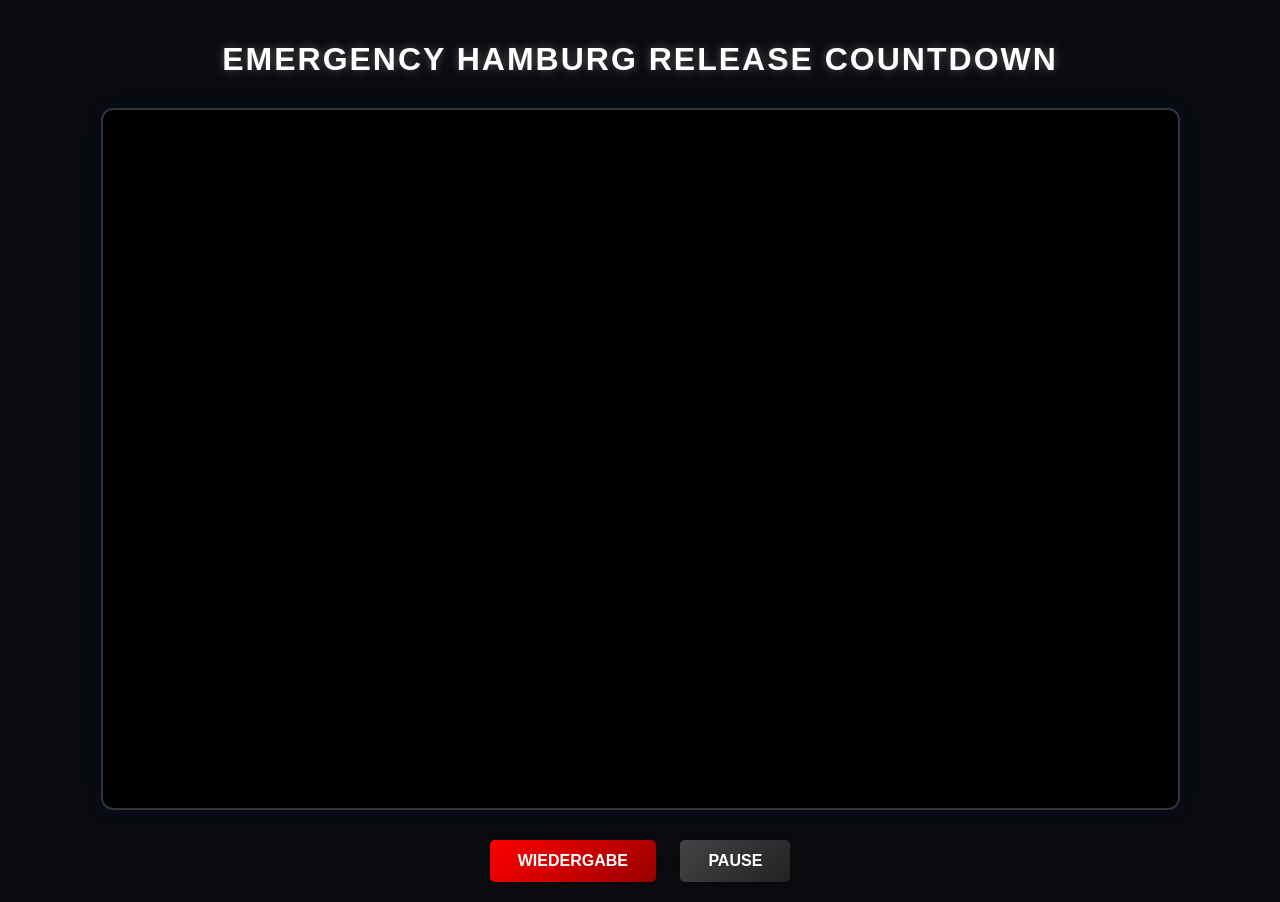
==== docs/stream/index.html @ 1939369b "Create index.html" ====
<!DOCTYPE html>
<html lang="de">
<head>
    <meta charset="UTF-8">
    <meta name="viewport" content="width=device-width, initial-scale=1.0">
    <title>Emergency Hamburg Release Countdown</title>
    <style>
        body {
            font-family: 'Arial Black', Gadget, sans-serif;
            background-color: #0b0c10;
            color: #fff;
            text-align: center;
            padding: 20px;
            margin: 0;
            overflow-x: hidden;
            /* Animation für den Blaulicht-Hintergrundeffekt */
            animation: blaulicht 6s infinite alternate;
        }

        /* Hintergrund-Animation: Wechselt dezent zwischen Alarm-Rot und Polizei-Blau */
        @keyframes blaulicht {
            0% { background-color: #070a14; box-shadow: inset 0 0 100px rgba(0, 0, 255, 0.2); }
            50% { background-color: #0d0d0d; box-shadow: inset 0 0 50px rgba(0, 0, 0, 0.5); }
            100% { background-color: #140707; box-shadow: inset 0 0 100px rgba(255, 0, 0, 0.2); }
        }

        h1 {
            text-transform: uppercase;
            letter-spacing: 2px;
            text-shadow: 0 0 10px rgba(255, 255, 255, 0.3);
            margin-bottom: 30px;
        }

        /* Der Container hält das Video im perfekten 16:9 Format */
        .video-container {
            position: relative;
            padding-bottom: 56.25%; /* 16:9 Verhältnis */
            height: 0;
            overflow: hidden;
            max-width: 1075px; 
            margin: 0 auto;
            background: #000;
            border-radius: 12px;
            /* Ein leuchtender Rahmen passend zum Thema */
            border: 2px solid #333;
            box-shadow: 0 0 25px rgba(0, 0, 0, 0.8), 0 0 15px rgba(0, 110, 255, 0.2);
        }

        .video-container iframe {
            position: absolute;
            top: 0;
            left: 0;
            width: 100%;
            height: 100%;
        }

        .controls {
            margin-top: 30px;
        }

        button {
            background: linear-gradient(135deg, #ff0000 0%, #990000 100%);
            color: white;
            border: none;
            padding: 12px 28px;
            font-size: 16px;
            font-weight: bold;
            text-transform: uppercase;
            margin: 0 10px;
            cursor: pointer;
            border-radius: 5px;
            box-shadow: 0 4px 10px rgba(0,0,0,0.3);
            transition: all 0.2s ease;
        }

        button:hover {
            transform: scale(1.05);
            box-shadow: 0 0 15px rgba(255, 0, 0, 0.6);
        }

        button.sekundaer {
            background: linear-gradient(135deg, #444 0%, #222 100%);
        }

        button.sekundaer:hover {
            box-shadow: 0 0 15px rgba(255, 255, 255, 0.4);
        }
    </style>
</head>
<body>

    <h1>Emergency Hamburg Release Countdown</h1>

    <div class="video-container">
        <!-- Parameter im Link: autoplay=1 (startet automatisch) und mute=1 (wichtig für Autoplay im Browser) -->
        <iframe id="countdown-player" 
            src="https://youtube.com" 
            title="emergency hamburg release countdown" 
            frameborder="0" 
            allow="accelerometer; autoplay; clipboard-write; encrypted-media; gyroscope; picture-in-picture; web-share" 
            referrerpolicy="strict-origin-when-cross-origin" 
            allowfullscreen>
        </iframe>
    </div>

    <div class="controls">
        <button onclick="starteVideo()">Wiedergabe</button>
        <button class="sekundaer" onclick="stoppeVideo()">Pause</button>
    </div>

    <!-- YouTube JavaScript API -->
    <script>
        var tag = document.createElement('script');
        tag.src = "https://youtube.com";
        var firstScriptTag = document.getElementsByTagName('script');
        firstScriptTag.parentNode.insertBefore(tag, firstScriptTag);

        var player;
        function onYouTubeIframeAPIReady() {
            player = new YT.Player('countdown-player', {
                events: {
                    'onReady': onPlayerReady
                }
            });
        }

        function onPlayerReady(event) {
            console.log("Autoplay gestartet. Hinweis: Video startet im Browser standardmäßig stummgeschaltet.");
        }

        function starteVideo() {
            player.playVideo();
        }

        function stoppeVideo() {
            player.pauseVideo();
        }
    </script>

</body>
</html>
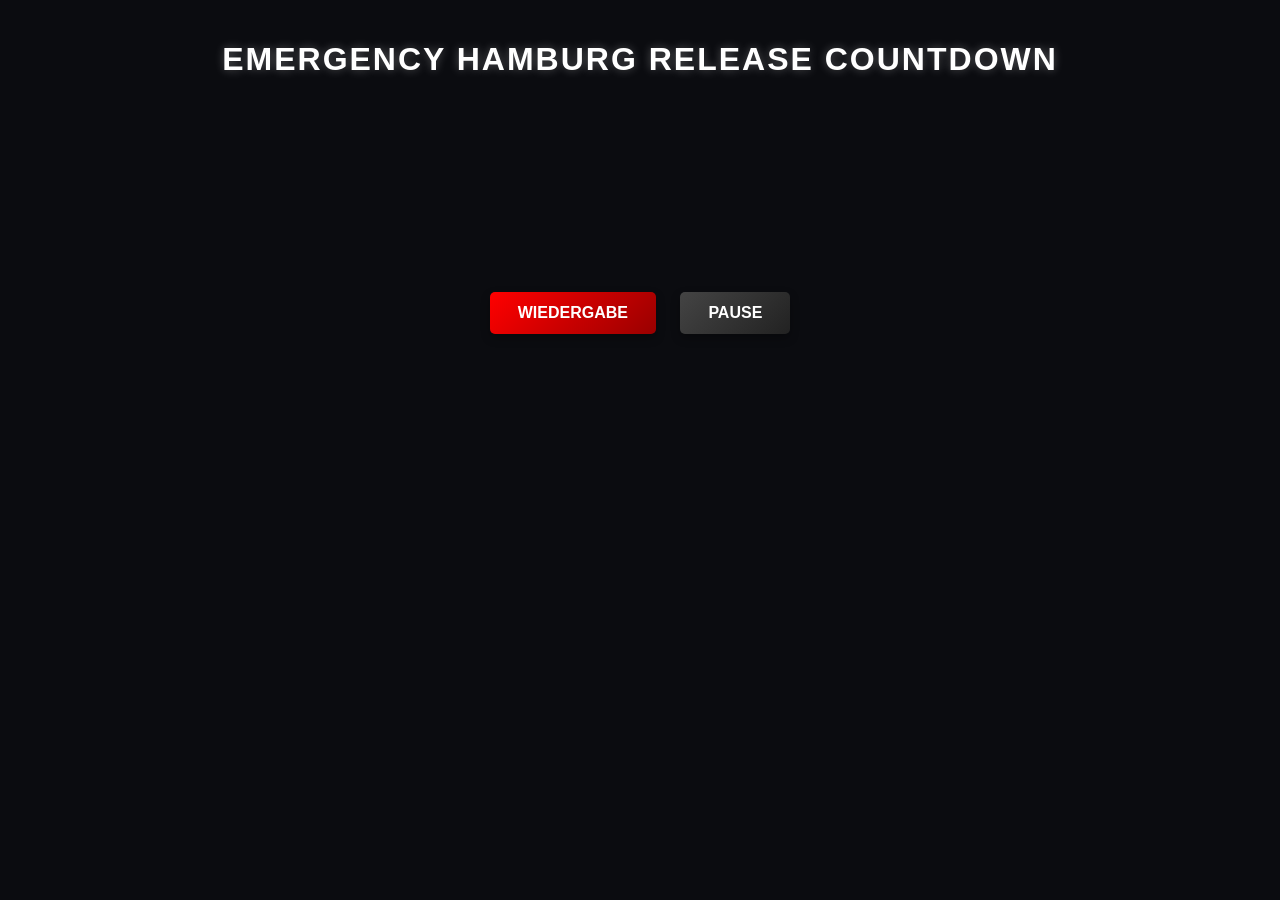
==== commit e27c1c67: "Update index.html" ====
--- a/docs/stream/index.html
+++ b/docs/stream/index.html
@@ -91,16 +91,16 @@
 
     <h1>Emergency Hamburg Release Countdown</h1>
 
-    <div class="video-container">
-        <!-- Parameter im Link: autoplay=1 (startet automatisch) und mute=1 (wichtig für Autoplay im Browser) -->
-        <iframe id="countdown-player" 
-            src="https://youtube.com" 
-            title="emergency hamburg release countdown" 
-            frameborder="0" 
-            allow="accelerometer; autoplay; clipboard-write; encrypted-media; gyroscope; picture-in-picture; web-share" 
-            referrerpolicy="strict-origin-when-cross-origin" 
-            allowfullscreen>
-        </iframe>
+   <iframe id="countdown-player" 
+    src="https://youtube.com" 
+    title="emergency hamburg release countdown" 
+    frameborder="0" 
+    allow="accelerometer; autoplay; clipboard-write; encrypted-media; gyroscope; picture-in-picture; web-share" 
+    crossorigin="anonymous"
+    allowfullscreen>
+</iframe>
+
+
     </div>
 
     <div class="controls">
